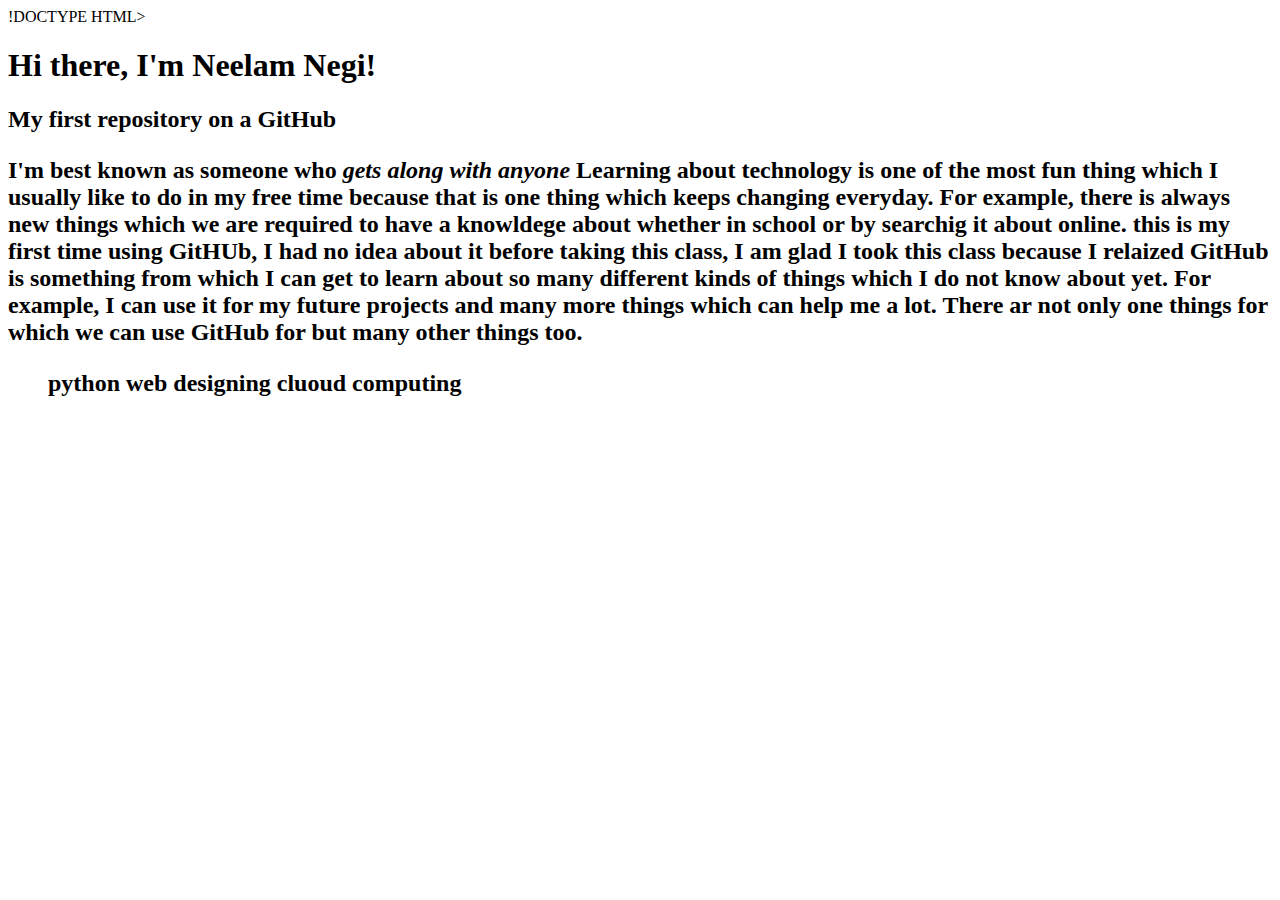
==== index.html @ d0551255 "Create index.html" ====
!DOCTYPE HTML>
<html>
  <head>
    <title>Neelam Negi, an easy going person</title>
  <body>
     <h1>Hi there, I'm Neelam Negi!</h1>
     <h2>My first repository on a GitHub
     <p>I'm best known as someone who <em> gets along with anyone</em>
      Learning about technology is one of the most fun thing which I usually like to do
      in my free time because that is one thing which keeps changing everyday. For example, there is always new things which we are
      required to have a knowldege about whether in school or by searchig it about online. 
      <strong> this is my first time using GitHUb, I had no idea about it before taking this class, I am glad I took this class 
      because I relaized GitHub is something from which I can get to learn about so many different kinds of things which I do not
      know about yet. 
      For example, I can use it for my future projects and many more things which can help me a lot. 
      There ar not only one things for which we can use GitHub for but many other things too.
    
      <ul>
      python 
      web designing
      cluoud computing
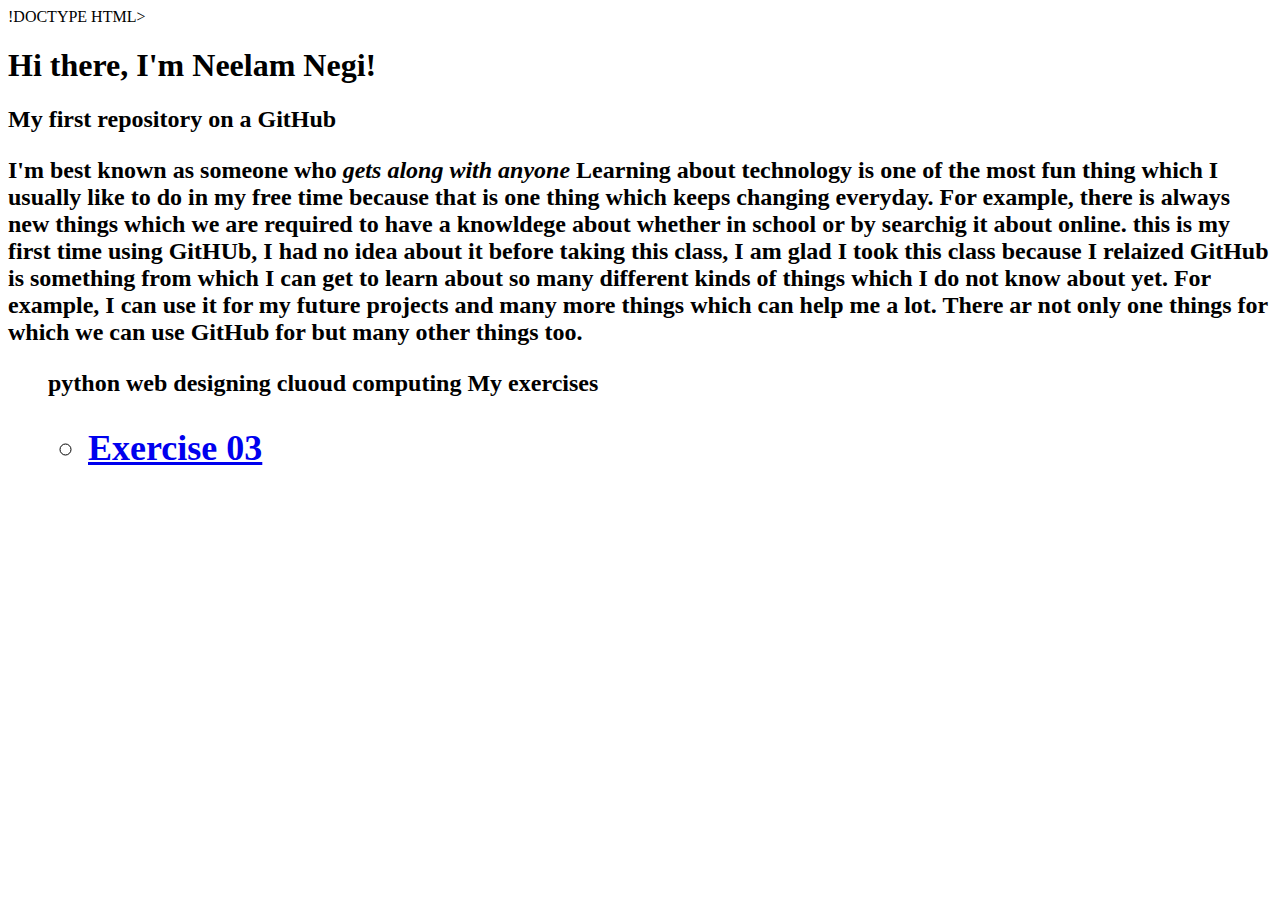
==== commit e4aed632: "add styles; update file structure" ====
--- a/index.html
+++ b/index.html
@@ -20,3 +20,10 @@
       web designing
       cluoud computing
       
+      <hl>My exercises<h2>
+        <ul>
+         <li><a href="exercises/exercise03.html">Exercise 03</a></li>
+         </ul>
+
+        <body>
+      </html>
